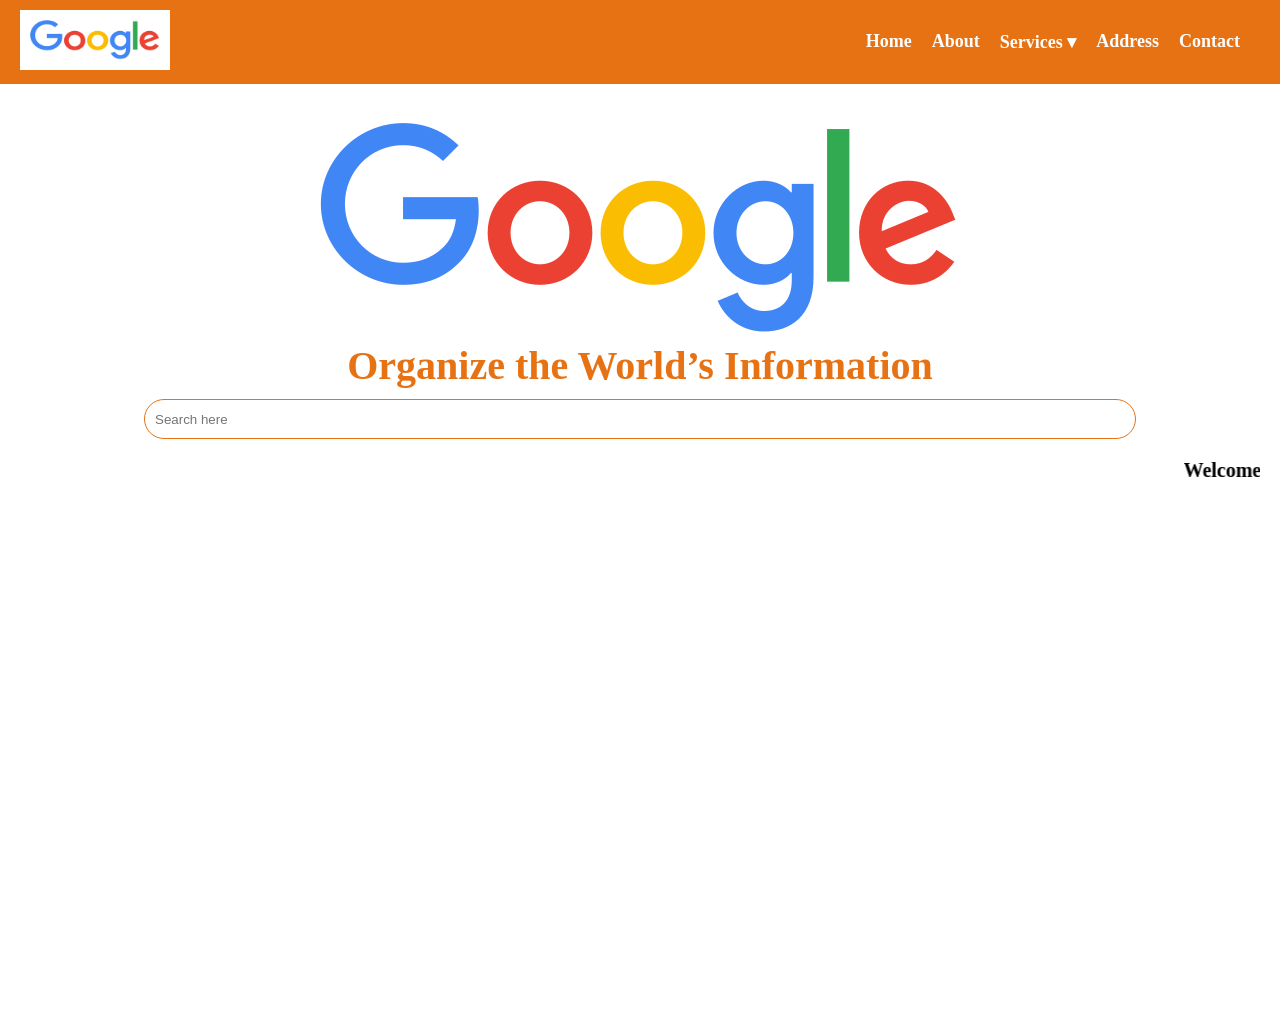
==== demo7.html @ e938fa73 "Add files via upload" ====
<!DOCTYPE html>
<html lang="en">
<head>
  <meta charset="UTF-8" />
  <meta name="viewport" content="width=device-width, initial-scale=1.0"/>
  <title>Navbar Switch View</title>
  <link rel="stylesheet" href="style.css">
</head>
<body>
  
  <input type="radio" name="section" id="show-home" checked>
  <input type="radio" name="section" id="show-about">


  <nav class="navbar">
    <div class="header">
      <img src="google-logo-9834 (1).png" alt="logo">
    </div>
    <ul class="navbar-list">
      <li class="navbar-item"><label for="show-home">Home</label></li>
      <li class="navbar-item"><label for="show-about">About</label></li>
      <li class="navbar-item dropdown">
        <a class="dropdown-toggle">Services ▾</a>
        <ul class="dropdown-content">
          <li><a href="#">Training</a></li>
          <li><a href="#">GD</a></li>
          <li><a href="#">Aptitude</a></li>
          <li><a href="#">Technical</a></li>
        </ul>
      </li>
      <li class="navbar-item"><a href="#">Address</a></li>
      <li class="navbar-item"><a href="#">Contact</a></li>
    </ul>
  </nav>

  
  <div class="content">
    <section id="home" class="section">
      <center>
        <br>
        <img src="google-logo-9834 (1).png" alt="logo">
        <h1>Organize the World’s Information</h1>
        <input type="search" placeholder="Search here">
        <marquee behavior="scroll" direction="left" scrollamount="5" >
            Welcome to Google World! Explore our services..</marquee>
      </center>
    </section>

    <section id="about" class="section">
      <center>
        <h2>About Us</h2>
        <img src="image copy 16.png" alt="About us">
        <p>
          Google LLC (/ˈɡuːɡəl/) is a multinational corporation in AI, cloud, software, and more.
          Founded <span class="heilight">September 4, 1998</span> by Larry Page and Sergey Brin.
          It powers Gmail, YouTube, Android, Chrome, and much more. It’s part of Alphabet Inc.
        </p>
      </center>
      <center>
        
      <div id="card">
        <img src="image copy 13.png">
        <h3>Teaching</h3>
        <p>Expert-Led Courses across tech, business, art, and more</p>
      </div>

      <div id="card">
        <img src="image copy 12.png">
        <h3>Solving</h3>
        <p> Interactive Lessons with quizzes and projects</p>
      </div>

      <div id="card">
        <img src="image copy 11.png">
        <h3>Certifications</h3>
        <p>Certifications to boost your resume</p>
      </div>
      </center>

    </section>
  </div>
</body>
</html>
---- style.css ----
* {
  margin: 0;
  padding: 0;
  box-sizing: border-box;
}

body {
  font-family: cursive;
}


input[type="radio"] {
  display: none;
}


.navbar {
  background-color: rgb(231, 114, 19);
  color: white;
  padding: 10px 20px;
  position: sticky;
  top: 0;
  z-index: 1000;
  display: flex;
  justify-content: space-between;
  align-items: center;
}

.header img {
  width: 150px;
  height: 60px;
  background-color: #fff;
  padding: 10px;
}

.navbar-list {
  list-style: none;
  display: flex;
}

.navbar-item {
  margin-right: 20px;
  position: relative;
}

.navbar-item a {
  color: white;
  font-size: 18px;
  font-weight: bold;
  cursor: pointer;
}

.navbar-item a:hover {
  color: black;
  text-decoration: overline;
}

.navbar-item a {
  color: white;
  text-decoration: none;
  font-size: 18px;
  font-weight: bold;
}

.navbar-item a:hover {
  color: black;
  text-decoration: overline;
}


.dropdown-content {
  display: none;
  position: absolute;
  top: 100%;
  background-color: rgba(255,255,255,0.9);
  border: 1px solid rgb(231, 114, 19);
  width: 180px;
  z-index: 10;
}

.dropdown:hover .dropdown-content {
  display: block;
}

.dropdown-content li {
  border-bottom: 1px solid #ddd;
}

.dropdown-content li a {
  display: block;
  padding: 10px;
  color: black;
  text-decoration: none;
}

.dropdown-content li a:hover {
  background-color: rgba(231, 114, 19, 0.3);
}


.content {
  padding: 20px;
}


.section {
  display: none;
  height: 100vh;
  overflow-y: auto;
}


#show-home:checked ~ .content #home,
#show-about:checked ~ .content #about {
  display: block;
}


#home h1 {
  color: rgb(231, 114, 19);
  font-size: 40px;
}

#home input[type="search"] {
  width: 80%;
  height: 40px;
  padding: 10px;
  margin-top: 10px;
  border-radius: 20px;
  border: 1px solid rgb(231, 114, 19);
}

#home marquee {
  margin-top: 20px;
  font-size: 20px;
  color: black;
  font-weight: bold;
}


#about {
  color: rgb(231, 114, 19);
}

#about img {
  width: 500px;
  height: 300px;
  border-radius: 5px;
  border: 1px solid black;
}

#about p {
  color: black;
  font-size: 16px;
  font-weight: bold;
  padding: 10px;
  width: 90%;
  margin: auto;
  border: 1px solid rgb(231, 114, 19);
  border-radius: 10px;
}
#about p:hover {
  background-color: rgba(231, 114, 19, 0.3);
  transition: background-color 0.3s ease;
}

span.heilight {
  color: rgb(231, 114, 19);
}
.navbar-item label {
  cursor: pointer;
  color: white;
  font-size: 18px;
  font-weight: bold;
}
.navbar-item label:hover {
  color: black;
  text-decoration: overline;
}
#card {
  display: inline-block;
  width: 100%;
  max-width: 300px;
  height: 300px;  
  margin: 15px;
  padding: 15px;
  background-color: rgb(231, 114, 19);
  border-radius: 10px;
  box-shadow: 0 4px 10px;
  vertical-align: top;
  text-align: center;
  justify-content:space-between;
}
  #card img {
    width: 100px; 
    height: 100px;
    border-radius: 8px;
    object-fit: cover;
    
  }
  #card h3 {
    font-size: 1.2rem;
    margin-bottom: 10px;
    color: rgb(0, 0, 0);
  }
  
  #card p {
    font-size: 0.95rem;
    color: #f7f7f7;
  }
  #card:hover {
    background-color: rgba(231, 114, 19, 0.3);
    transition: background-color 0.3s ease;
    transform: scale(1.05);
    box-shadow: 0 8px 20px rgba(0, 0, 0, 0.2);    
  }
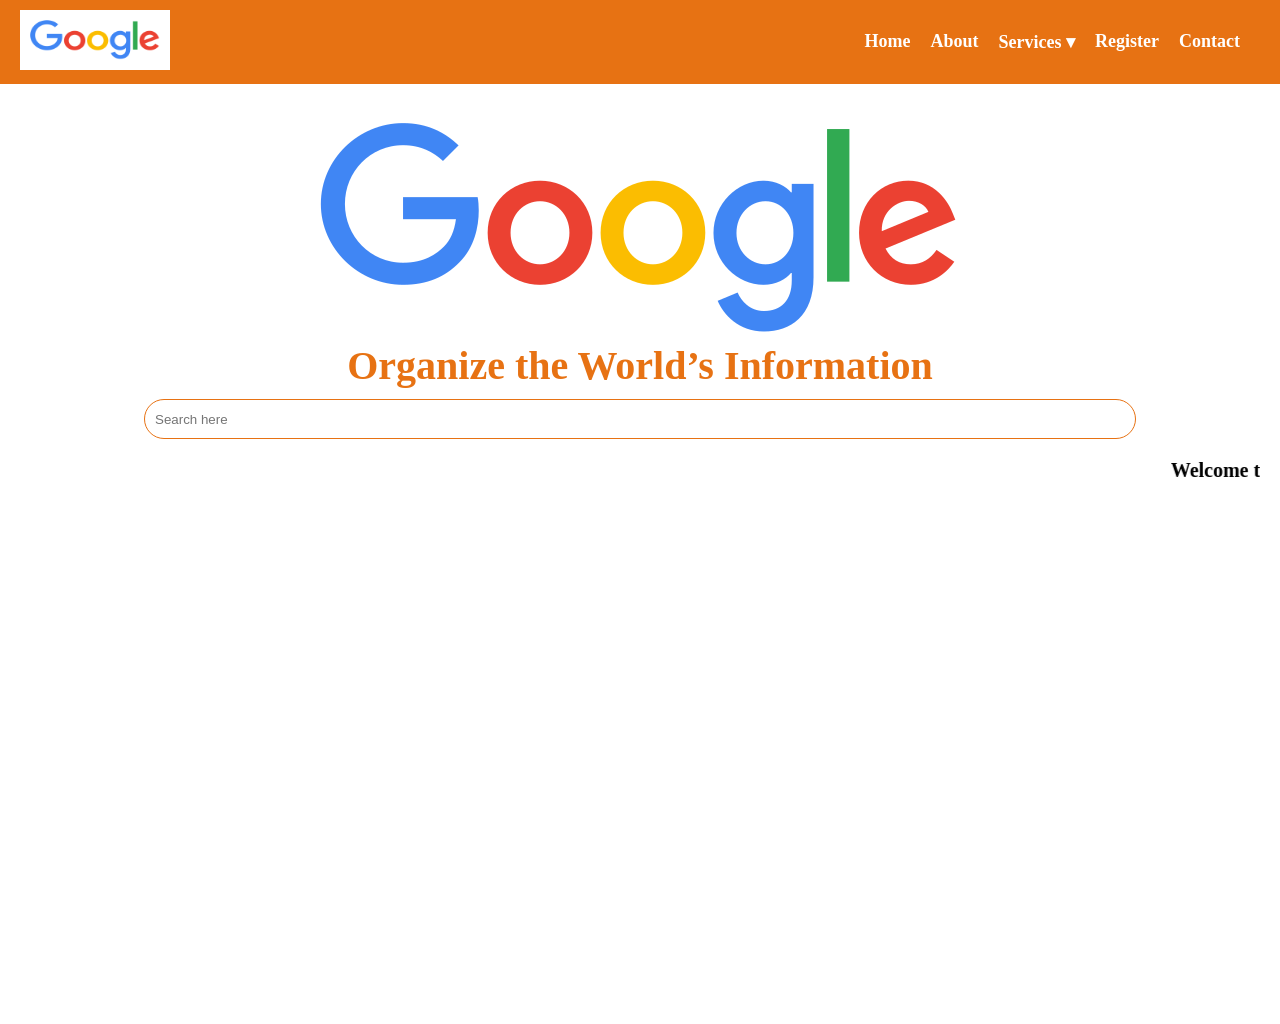
==== commit 82f8fd93: "Add files via upload" ====
--- a/demo7.html
+++ b/demo7.html
@@ -10,11 +10,17 @@
   
   <input type="radio" name="section" id="show-home" checked>
   <input type="radio" name="section" id="show-about">
+  <input type="radio" name="section" id="show-register">
+  <input type="radio" name="section" id="show-contact">
+ 
 
 
   <nav class="navbar">
     <div class="header">
       <img src="google-logo-9834 (1).png" alt="logo">
+      <input type="checkbox" id="menu-toggle" />
+      <label for="menu-toggle" class="hamburger">&#9776;</label>
+      
     </div>
     <ul class="navbar-list">
       <li class="navbar-item"><label for="show-home">Home</label></li>
@@ -28,7 +34,7 @@
           <li><a href="#">Technical</a></li>
         </ul>
       </li>
-      <li class="navbar-item"><a href="#">Address</a></li>
+      <li class="navbar-item"><label for="show-register">  Register</label></li>
       <li class="navbar-item"><a href="#">Contact</a></li>
     </ul>
   </nav>
@@ -78,6 +84,19 @@
       </center>
 
     </section>
+    <section id="register" class="section">
+      <center>
+        <h2>Register</h2>
+        <img src="" alt="Register">
+        <p>Join us to explore the world of Google!</p>
+        <form action="#">
+         NAME: <input type="text" placeholder="Name" required>
+          EMAIL:<input type="email" placeholder="Email" required>
+          PASSWORD:<input type="password" placeholder="Password" required>
+          <button type="submit">Register</button>
+        </form>
+      </center>
+    </section>
   </div>
 </body>
 </html>
--- a/style.css
+++ b/style.css
@@ -76,6 +76,7 @@
   border: 1px solid rgb(231, 114, 19);
   width: 180px;
   z-index: 10;
+  list-style: none;
 }
 
 .dropdown:hover .dropdown-content {
@@ -103,18 +104,24 @@
 }
 
 
-.section {
+#home, #about, #register {
   display: none;
   height: 100vh;
   overflow-y: auto;
 }
 
 
-#show-home:checked ~ .content #home,
-#show-about:checked ~ .content #about {
+#show-home:checked ~  .content #home{
   display: block;
 }
-
+#show-about:checked ~ .content #about{
+  display: block;
+}
+#show-register:checked ~ .content #register{
+    display: block;
+}
+
+ 
 
 #home h1 {
   color: rgb(231, 114, 19);
@@ -213,4 +220,83 @@
     transition: background-color 0.3s ease;
     transform: scale(1.05);
     box-shadow: 0 8px 20px rgba(0, 0, 0, 0.2);    
-  }+  }
+
+.hamburger {
+  display: none;
+  font-size: 30px;
+  padding: 10px 20px;
+  cursor: pointer;
+  background-color: rgb(231, 114, 19);
+  color: white;
+  justify-content:space-between;
+  
+ 
+  
+}
+
+
+#menu-toggle {
+  display: none;
+}
+
+
+@media (max-width: 320px) {
+  .navbar {
+     flex-direction: column; 
+    align-items: flex-start; 
+  }
+
+  .navbar-list {
+    flex-direction: column;
+    width: 100%;
+    display: none;
+    background-color: rgb(231, 114, 19);
+  }
+
+  .navbar-item {
+    width: 100%;
+    padding: 10px;
+    text-align: left;
+  }
+
+  #menu-toggle:hover + .hamburger + .navbar .navbar-list {
+    display: flex;
+  }
+
+  .hamburger {
+    display: block;
+    justify-content: flex-end;
+    align-items: flex-end;
+  }
+
+  .dropdown-content {
+    position: static;
+    background-color: transparent;
+    border: none;
+  }
+
+  .dropdown-content li a {
+    padding-left: 30px;
+  }
+
+  .dropdown:hover .dropdown-content {
+    display: none; 
+  }
+
+  .dropdown-toggle::after {
+    content: ' ';
+  }
+  .header {
+    display: flex;
+    justify-content: space-between;
+    align-items: center
+    
+  }
+  .header img {
+    width: 100px;
+    height: 50px;
+    
+  }
+
+}
